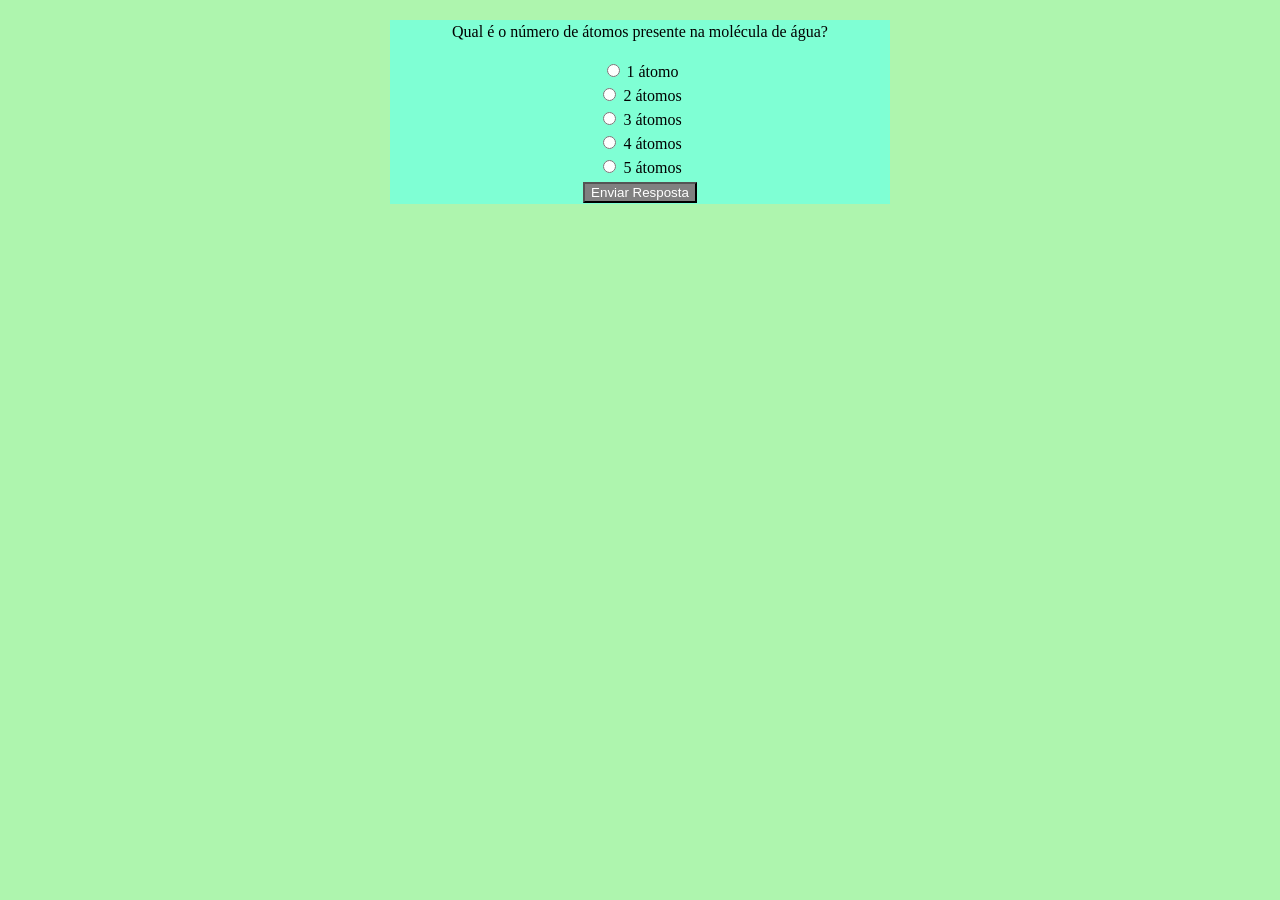
==== Projeto Questões/Front-end/index.html @ cc6c84df "projeto questões" ====
<!DOCTYPE html>
<html lang="pt-br">
<head>
    <meta charset="UTF-8">
    <meta name="viewport" content="width=device-width, initial-scale=1.0">
    <title>Química +</title>
    <link rel="stylesheet" href="style.css">

</head>


<body>
<header>

</header>    

<div class="question"> 
    <p> Qual é o número de átomos presente na molécula de água? </p>
    <input type="radio" id="optionA" name="options">
    <label for="optionA"> 1 átomo</label> <br>
    <input type="radio" id="optionB" name="options">    
    <label for="optionB"> 2 átomos</label> <br>
    <input type="radio" id="optionC" name="options">
    <label for="optionC"> 3 átomos</label> <br>
    <input type="radio" id="optionD" name="options">
    <label for="optionD"> 4 átomos</label> <br>
    <input type="radio" id="optionE" name="options">
    <label for="optionE"> 5 átomos</label> <br>
        <!-- só pode selecionar 1 por name-->
    <button type="button"> Enviar Resposta </button>
    </div>
</body>
</html>
---- Projeto Questões/Front-end/style.css ----
body {background-color: rgb(174, 245, 174);}
button {border-color: black ; background-color: grey; color: white;}
.question {background-color: aquamarine;
width: 500px;
margin: 20px auto;
text-align: center;
font-size: 16px;
line-height: 1.5;
}
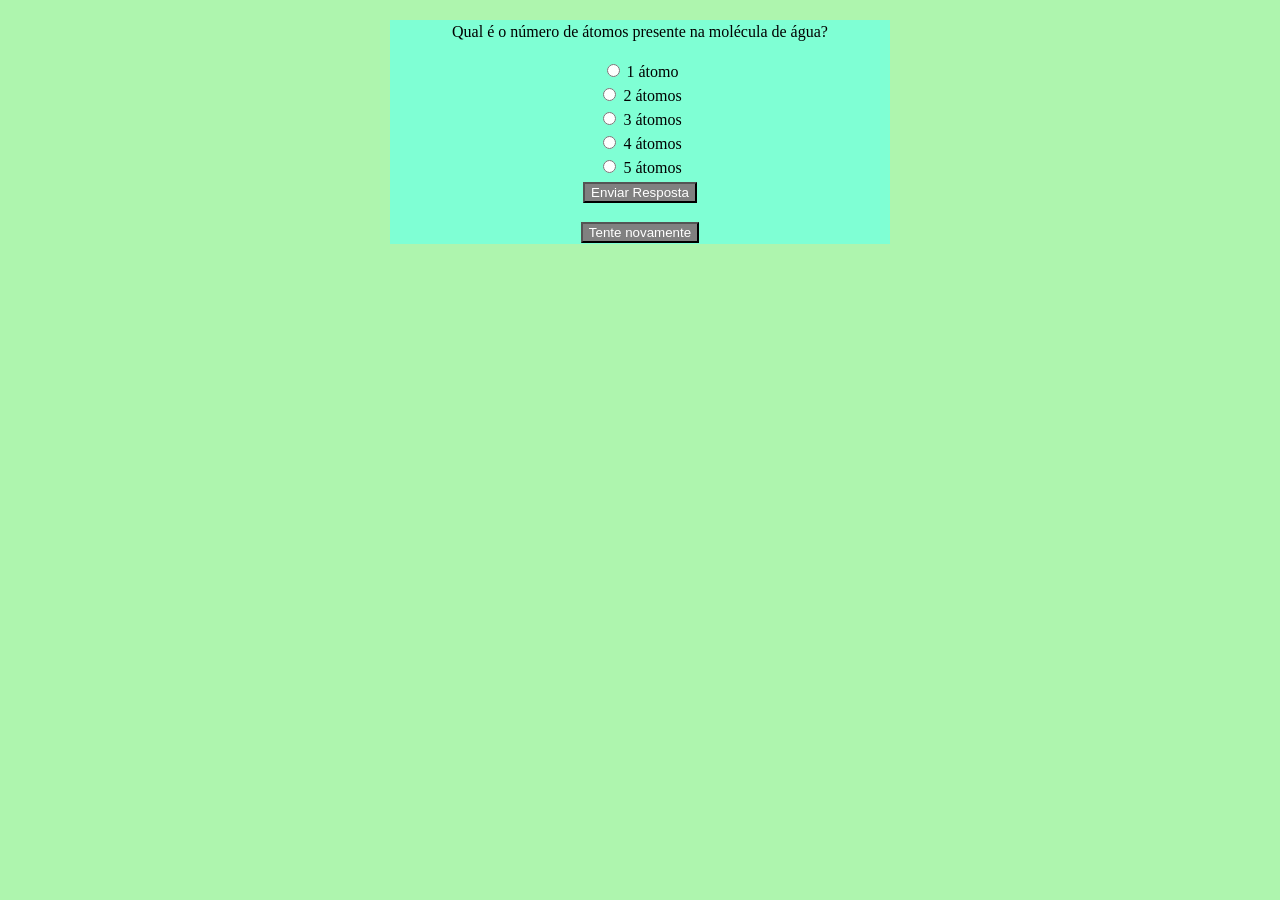
==== commit dbb1cc36: "Atualização Projeto de questões Treino domínio DOM" ====
--- a/Projeto Questões/Front-end/index.html
+++ b/Projeto Questões/Front-end/index.html
@@ -16,18 +16,23 @@
 
 <div class="question"> 
     <p> Qual é o número de átomos presente na molécula de água? </p>
-    <input type="radio" id="optionA" name="options">
+    <input type="radio" id="optionA" name="options" value="A">
     <label for="optionA"> 1 átomo</label> <br>
-    <input type="radio" id="optionB" name="options">    
+    <input type="radio" id="optionB" name="options" value="B">    
     <label for="optionB"> 2 átomos</label> <br>
-    <input type="radio" id="optionC" name="options">
+    <input type="radio" id="optionC" name="options" value="C">
     <label for="optionC"> 3 átomos</label> <br>
-    <input type="radio" id="optionD" name="options">
+    <input type="radio" id="optionD" name="options" value="D">
     <label for="optionD"> 4 átomos</label> <br>
-    <input type="radio" id="optionE" name="options">
+    <input type="radio" id="optionE" name="options" value="E">
     <label for="optionE"> 5 átomos</label> <br>
         <!-- só pode selecionar 1 por name-->
-    <button type="button"> Enviar Resposta </button>
+    <button id="sent_answer" type="button"> Enviar Resposta </button>
+    <p id="resultado"></p>
+    <button id="try_again" type="button">Tente novamente</button>
     </div>
+    
+    <script src="script.js"></script>
+
 </body>
 </html>
